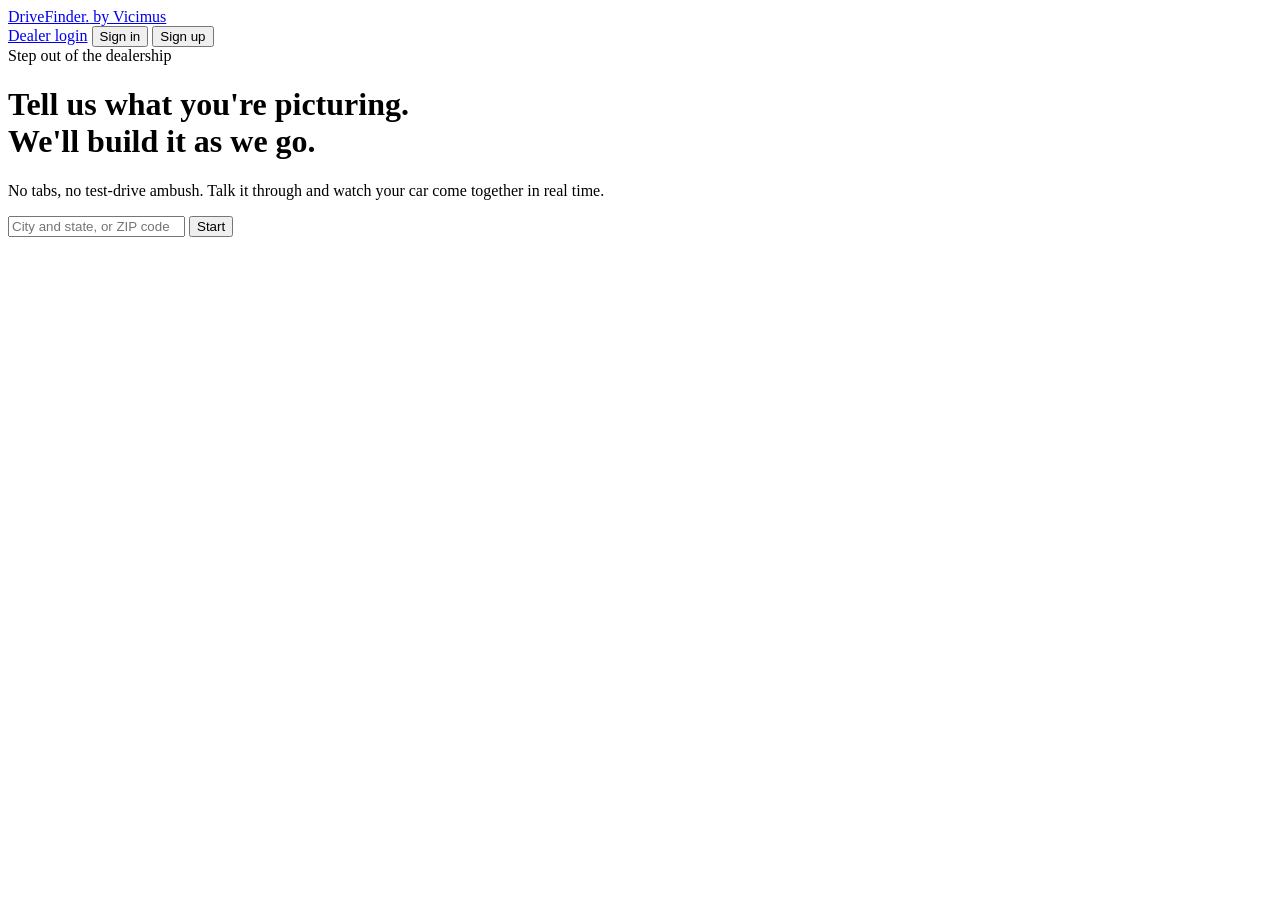
==== frontend/index.html @ 52f5eb9c "Initial DriveFinder prototype" ====
<!DOCTYPE html>
<html lang="en">
<head>
<meta charset="UTF-8" />
<meta name="viewport" content="width=device-width, initial-scale=1.0" />
<title>DriveFinder by Vicimus</title>
<link rel="preconnect" href="https://fonts.googleapis.com">
<link rel="preconnect" href="https://fonts.gstatic.com" crossorigin>
<link href="https://fonts.googleapis.com/css2?family=Space+Grotesk:wght@500;600;700&family=Inter:wght@400;500;600&family=IBM+Plex+Mono:wght@400;500&display=swap" rel="stylesheet">
<link rel="stylesheet" href="/css/styles.css" />
</head>
<body>

<nav class="topnav">
  <a href="/" class="brand">DriveFinder<span class="dot">.</span><span class="brand-sub">&nbsp;by Vicimus</span></a>
  <div class="nav-right">
    <a href="/dealer" class="nav-dealer-link">Dealer login</a>
    <button class="btn btn-text" id="nav-signin">Sign in</button>
    <button class="btn btn-primary" id="nav-signup">Sign up</button>
  </div>
</nav>

<!-- Intro gate: capture location before opening the chat, same compliance
     gate as the original prototype (keyword-based placeholder — swap for a
     real zip lookup before this leaves testing). -->
<main id="gate" class="gate">
  <div class="gate-card">
    <div class="gate-eyebrow">Step out of the dealership</div>
    <h1 class="gate-title">Tell us what you're picturing.<br/>We'll build it as we go.</h1>
    <p class="gate-sub">No tabs, no test-drive ambush. Talk it through and watch your car come together in real time.</p>
    <form class="gate-form" id="gate-form">
      <input type="text" id="gate-location" placeholder="City and state, or ZIP code" required />
      <button type="submit" class="btn btn-primary">Start</button>
    </form>
    <div id="gate-blocked" class="gate-blocked" style="display:none;"></div>
  </div>
</main>

<!-- Main app shell, hidden until the gate passes -->
<div id="app-shell" class="app-shell" hidden>
  <section class="chat-pane">
    <div class="chat-thread" id="chat-thread"></div>
    <form class="chat-input-bar" id="chat-form">
      <input type="text" id="chat-input" placeholder="Tell me what you're looking for…" autocomplete="off" />
      <button type="submit" class="btn btn-primary">Send</button>
    </form>
  </section>

  <aside class="build-panel">
    <div class="build-header">
      <h2>Your build</h2>
      <span class="badge badge-standard" id="build-status">Not started</span>
    </div>

    <div class="build-rail">
      <div class="rail-step" id="rail-1"></div>
      <div class="rail-step" id="rail-2"></div>
      <div class="rail-step" id="rail-3"></div>
    </div>

    <div class="build-stage" id="build-stage">
      <div class="placeholder">Once you pick a make and model,<br/>your build will start rendering here.</div>
    </div>

    <div class="build-thumbs" id="build-thumbs"></div>

    <div class="spec-chips" id="spec-chips">
      <span class="chip" id="chip-make">Make —</span>
      <span class="chip" id="chip-model">Model —</span>
      <span class="chip" id="chip-color">Color —</span>
      <span class="chip" id="chip-body">Body —</span>
    </div>

    <div class="build-cta">
      <button class="btn btn-primary btn-block" id="continue-btn" disabled>Continue to delivery &amp; financing</button>
    </div>
  </aside>
</div>

<!-- Auth modal (sign in / sign up) -->
<div class="modal-overlay" id="auth-modal" hidden>
  <div class="modal-card">
    <button class="modal-close" id="auth-close">&times;</button>
    <div class="modal-tabs">
      <button class="modal-tab active" data-tab="signin">Sign in</button>
      <button class="modal-tab" data-tab="signup">Sign up</button>
    </div>
    <h3 id="auth-title">Welcome back</h3>
    <p class="modal-sub" id="auth-sub">Sign in to pick up where you left off.</p>
    <div class="modal-error" id="auth-error" hidden></div>
    <form id="auth-form">
      <div class="field">
        <label for="auth-email">Email</label>
        <input type="email" id="auth-email" required />
      </div>
      <div class="field">
        <label for="auth-password">Password</label>
        <input type="password" id="auth-password" required minlength="8" />
      </div>
      <button type="submit" class="btn btn-primary btn-block" id="auth-submit">Sign in</button>
    </form>
  </div>
</div>

<!-- Checkout modal: delivery -> financing -> sign up gate -> confirmation -->
<div class="modal-overlay" id="checkout-modal" hidden>
  <div class="modal-card">
    <button class="modal-close" id="checkout-close">&times;</button>

    <div class="checkout-step active" data-step="delivery">
      <h3>How should it get to you?</h3>
      <p class="modal-sub">Placeholder perks for now — final F&amp;I extras are being finalized.</p>
      <div class="choice-group" id="delivery-choices">
        <label class="choice-option"><input type="radio" name="delivery" value="home" checked /> Home delivery</label>
        <label class="choice-option"><input type="radio" name="delivery" value="pickup" /> Pick up at the dealership</label>
      </div>
      <button class="btn btn-primary btn-block" id="delivery-next">Continue</button>
    </div>

    <div class="checkout-step" data-step="financing">
      <h3>How are you paying for it?</h3>
      <p class="modal-sub">A soft check never affects your credit score.</p>
      <div class="choice-group" id="financing-choices">
        <label class="choice-option"><input type="radio" name="financing" value="independent" checked /> I'm financing independently / paying cash</label>
        <label class="choice-option"><input type="radio" name="financing" value="dealer_financing" /> Explore financing options (soft check)</label>
      </div>
      <button class="btn btn-primary btn-block" id="financing-next">Continue</button>
    </div>

    <div class="checkout-step" data-step="crosssell">
      <h3>One quick check</h3>
      <p class="modal-sub">If pricing or availability shifts slightly, can the dealer offer a close match?</p>
      <div class="choice-group" id="crosssell-choices">
        <label class="choice-option"><input type="radio" name="crosssell" value="yes" checked /> Yes, show me close matches</label>
        <label class="choice-option"><input type="radio" name="crosssell" value="no" /> No, this exact vehicle only</label>
      </div>
      <button class="btn btn-primary btn-block" id="crosssell-next">Continue</button>
    </div>

    <div class="checkout-step" data-step="confirm">
      <h3>You're set</h3>
      <p class="modal-sub">Here's what's heading to the dealer.</p>
      <dl class="confirm-summary" id="confirm-summary"></dl>
      <button class="btn btn-primary btn-block" id="confirm-done">Done</button>
    </div>
  </div>
</div>

<script src="/js/app.js"></script>
</body>
</html>
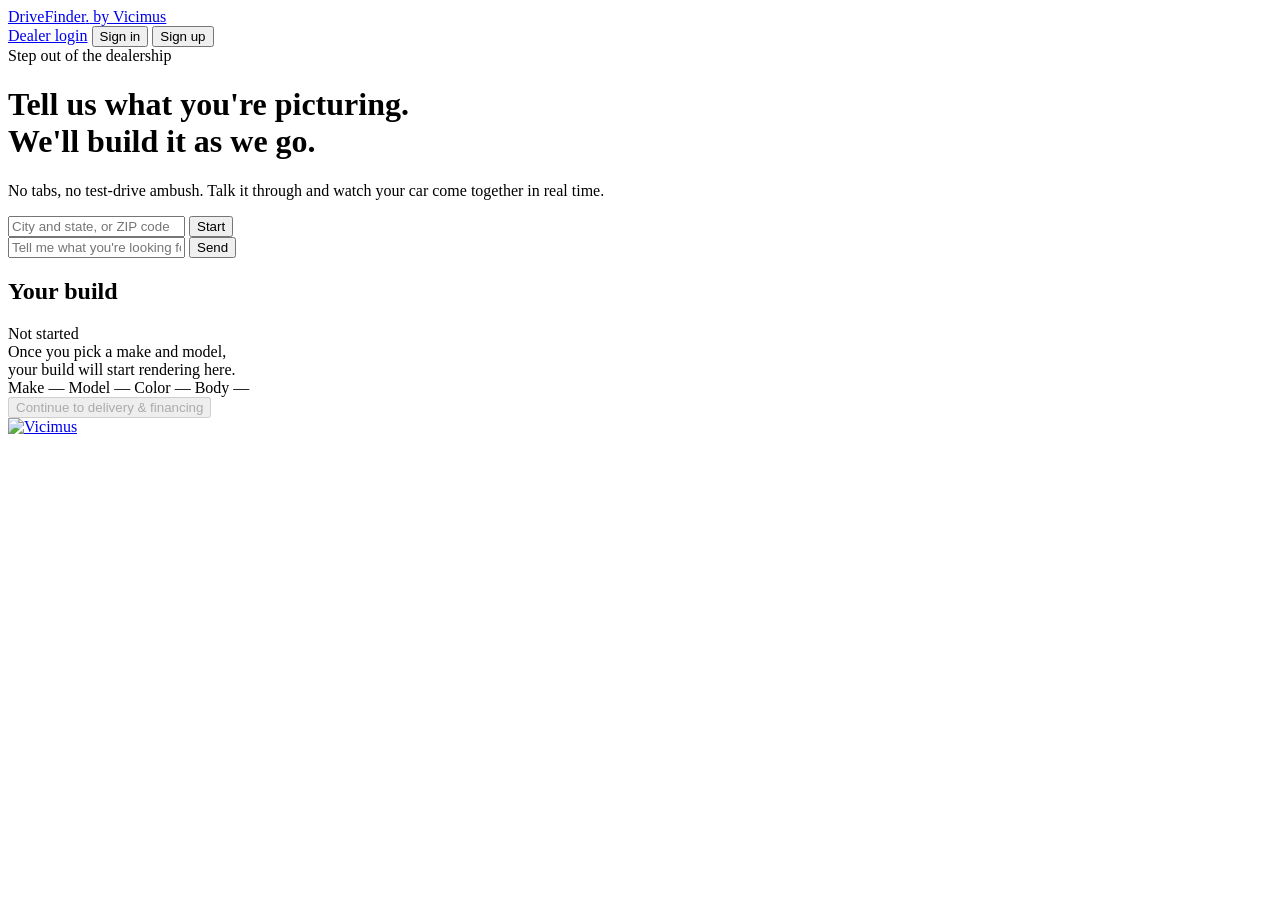
==== commit 346740aa: "Fix layout bug, image accuracy, blue theme, Vicimus footer" ====
--- a/frontend/index.html
+++ b/frontend/index.html
@@ -10,6 +10,7 @@
 <link rel="stylesheet" href="/css/styles.css" />
 </head>
 <body>
+<div class="page">
 
 <nav class="topnav">
   <a href="/" class="brand">DriveFinder<span class="dot">.</span><span class="brand-sub">&nbsp;by Vicimus</span></a>
@@ -20,61 +21,71 @@
   </div>
 </nav>
 
-<!-- Intro gate: capture location before opening the chat, same compliance
-     gate as the original prototype (keyword-based placeholder — swap for a
-     real zip lookup before this leaves testing). -->
-<main id="gate" class="gate">
-  <div class="gate-card">
-    <div class="gate-eyebrow">Step out of the dealership</div>
-    <h1 class="gate-title">Tell us what you're picturing.<br/>We'll build it as we go.</h1>
-    <p class="gate-sub">No tabs, no test-drive ambush. Talk it through and watch your car come together in real time.</p>
-    <form class="gate-form" id="gate-form">
-      <input type="text" id="gate-location" placeholder="City and state, or ZIP code" required />
-      <button type="submit" class="btn btn-primary">Start</button>
-    </form>
-    <div id="gate-blocked" class="gate-blocked" style="display:none;"></div>
+<div class="view-stage">
+  <!-- Intro gate: capture location before opening the chat, same compliance
+       gate as the original prototype (keyword-based placeholder — swap for a
+       real zip lookup before this leaves testing). -->
+  <main id="gate" class="view view-gate is-active">
+    <div class="gate-card">
+      <div class="gate-eyebrow">Step out of the dealership</div>
+      <h1 class="gate-title">Tell us what you're picturing.<br/>We'll build it as we go.</h1>
+      <p class="gate-sub">No tabs, no test-drive ambush. Talk it through and watch your car come together in real time.</p>
+      <form class="gate-form" id="gate-form">
+        <input type="text" id="gate-location" placeholder="City and state, or ZIP code" required />
+        <button type="submit" class="btn btn-primary">Start</button>
+      </form>
+      <div id="gate-blocked" class="gate-blocked" style="display:none;"></div>
+    </div>
+  </main>
+
+  <!-- Main app shell, faded in once the gate passes -->
+  <div id="app-shell" class="view view-app">
+    <section class="chat-pane">
+      <div class="chat-thread" id="chat-thread"></div>
+      <form class="chat-input-bar" id="chat-form">
+        <input type="text" id="chat-input" placeholder="Tell me what you're looking for…" autocomplete="off" />
+        <button type="submit" class="btn btn-primary">Send</button>
+      </form>
+    </section>
+
+    <aside class="build-panel">
+      <div class="build-header">
+        <h2>Your build</h2>
+        <span class="badge badge-standard" id="build-status">Not started</span>
+      </div>
+
+      <div class="build-rail">
+        <div class="rail-step" id="rail-1"></div>
+        <div class="rail-step" id="rail-2"></div>
+        <div class="rail-step" id="rail-3"></div>
+      </div>
+
+      <div class="build-stage" id="build-stage">
+        <div class="placeholder">Once you pick a make and model,<br/>your build will start rendering here.</div>
+      </div>
+
+      <div class="build-thumbs" id="build-thumbs"></div>
+
+      <div class="spec-chips" id="spec-chips">
+        <span class="chip" id="chip-make">Make —</span>
+        <span class="chip" id="chip-model">Model —</span>
+        <span class="chip" id="chip-color">Color —</span>
+        <span class="chip" id="chip-body">Body —</span>
+      </div>
+
+      <div class="build-cta">
+        <button class="btn btn-primary btn-block" id="continue-btn" disabled>Continue to delivery &amp; financing</button>
+      </div>
+    </aside>
   </div>
-</main>
+</div>
 
-<!-- Main app shell, hidden until the gate passes -->
-<div id="app-shell" class="app-shell" hidden>
-  <section class="chat-pane">
-    <div class="chat-thread" id="chat-thread"></div>
-    <form class="chat-input-bar" id="chat-form">
-      <input type="text" id="chat-input" placeholder="Tell me what you're looking for…" autocomplete="off" />
-      <button type="submit" class="btn btn-primary">Send</button>
-    </form>
-  </section>
+<footer class="site-footer">
+  <a href="https://vicimus.com" target="_blank" rel="noopener" class="footer-logo-link" aria-label="Vicimus">
+    <img src="/assets/vicimus-logo.svg" alt="Vicimus" class="footer-logo" />
+  </a>
+</footer>
 
-  <aside class="build-panel">
-    <div class="build-header">
-      <h2>Your build</h2>
-      <span class="badge badge-standard" id="build-status">Not started</span>
-    </div>
-
-    <div class="build-rail">
-      <div class="rail-step" id="rail-1"></div>
-      <div class="rail-step" id="rail-2"></div>
-      <div class="rail-step" id="rail-3"></div>
-    </div>
-
-    <div class="build-stage" id="build-stage">
-      <div class="placeholder">Once you pick a make and model,<br/>your build will start rendering here.</div>
-    </div>
-
-    <div class="build-thumbs" id="build-thumbs"></div>
-
-    <div class="spec-chips" id="spec-chips">
-      <span class="chip" id="chip-make">Make —</span>
-      <span class="chip" id="chip-model">Model —</span>
-      <span class="chip" id="chip-color">Color —</span>
-      <span class="chip" id="chip-body">Body —</span>
-    </div>
-
-    <div class="build-cta">
-      <button class="btn btn-primary btn-block" id="continue-btn" disabled>Continue to delivery &amp; financing</button>
-    </div>
-  </aside>
 </div>
 
 <!-- Auth modal (sign in / sign up) -->
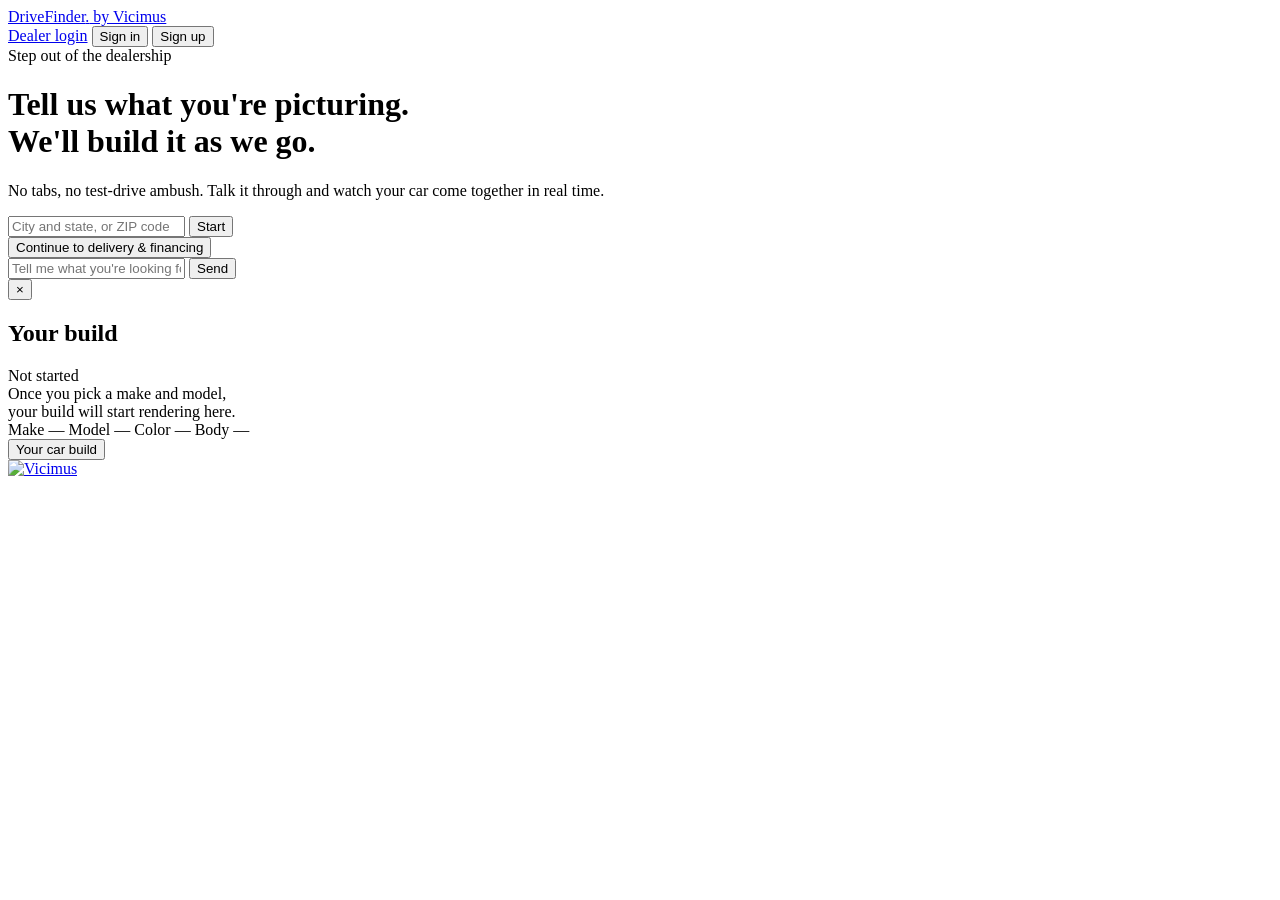
==== commit 01cdd653: "Fix layout bug, image accuracy, blue theme, Vicimus footer" ====
--- a/frontend/index.html
+++ b/frontend/index.html
@@ -6,7 +6,7 @@
 <title>DriveFinder by Vicimus</title>
 <link rel="preconnect" href="https://fonts.googleapis.com">
 <link rel="preconnect" href="https://fonts.gstatic.com" crossorigin>
-<link href="https://fonts.googleapis.com/css2?family=Space+Grotesk:wght@500;600;700&family=Inter:wght@400;500;600&family=IBM+Plex+Mono:wght@400;500&display=swap" rel="stylesheet">
+<link href="https://fonts.googleapis.com/css2?family=Space+Grotesk:wght@400;500;600;700&family=Inter:wght@300;400;500;600&family=IBM+Plex+Mono:wght@400;500&display=swap" rel="stylesheet">
 <link rel="stylesheet" href="/css/styles.css" />
 </head>
 <body>
@@ -42,13 +42,17 @@
   <div id="app-shell" class="view view-app">
     <section class="chat-pane">
       <div class="chat-thread" id="chat-thread"></div>
+      <div class="chat-cta-bar" id="chat-cta-bar">
+        <button class="btn btn-primary" id="continue-btn">Continue to delivery &amp; financing</button>
+      </div>
       <form class="chat-input-bar" id="chat-form">
         <input type="text" id="chat-input" placeholder="Tell me what you're looking for…" autocomplete="off" />
         <button type="submit" class="btn btn-primary">Send</button>
       </form>
     </section>
 
-    <aside class="build-panel">
+    <aside class="build-panel" id="build-panel">
+      <button class="build-tray-close" id="build-tray-close" aria-label="Close">&times;</button>
       <div class="build-header">
         <h2>Your build</h2>
         <span class="badge badge-standard" id="build-status">Not started</span>
@@ -66,19 +70,24 @@
 
       <div class="build-thumbs" id="build-thumbs"></div>
 
+      <div class="options-grid" id="options-grid"></div>
+      <div class="option-selected-card" id="selected-option-card" hidden></div>
+
       <div class="spec-chips" id="spec-chips">
         <span class="chip" id="chip-make">Make —</span>
         <span class="chip" id="chip-model">Model —</span>
         <span class="chip" id="chip-color">Color —</span>
         <span class="chip" id="chip-body">Body —</span>
       </div>
-
-      <div class="build-cta">
-        <button class="btn btn-primary btn-block" id="continue-btn" disabled>Continue to delivery &amp; financing</button>
-      </div>
     </aside>
   </div>
 </div>
+
+<button class="build-tray-tab" id="build-tray-tab">
+  <span class="dot-badge"></span>
+  Your car build
+</button>
+<div class="build-tray-backdrop" id="build-tray-backdrop"></div>
 
 <footer class="site-footer">
   <a href="https://vicimus.com" target="_blank" rel="noopener" class="footer-logo-link" aria-label="Vicimus">
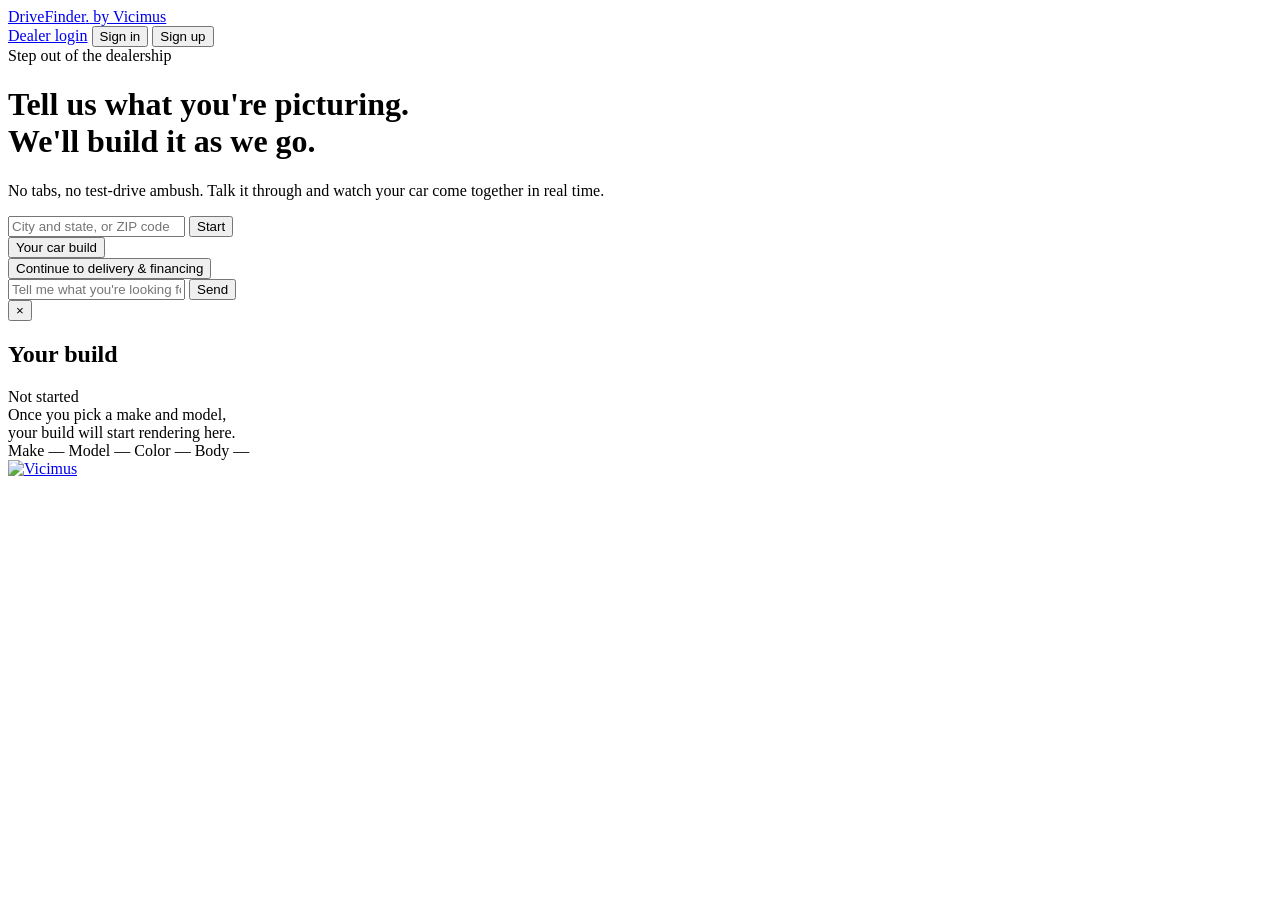
==== commit 1e697a6c: "Fix image cache staleness, conversational checkout, admin tool, progressive build viz, notify-me flo" ====
--- a/frontend/index.html
+++ b/frontend/index.html
@@ -42,6 +42,10 @@
   <div id="app-shell" class="view view-app">
     <section class="chat-pane">
       <div class="chat-thread" id="chat-thread"></div>
+      <button class="build-tray-tab" id="build-tray-tab">
+        <span class="dot-badge"></span>
+        Your car build
+      </button>
       <div class="chat-cta-bar" id="chat-cta-bar">
         <button class="btn btn-primary" id="continue-btn">Continue to delivery &amp; financing</button>
       </div>
@@ -83,10 +87,6 @@
   </div>
 </div>
 
-<button class="build-tray-tab" id="build-tray-tab">
-  <span class="dot-badge"></span>
-  Your car build
-</button>
 <div class="build-tray-backdrop" id="build-tray-backdrop"></div>
 
 <footer class="site-footer">
@@ -122,50 +122,6 @@
   </div>
 </div>
 
-<!-- Checkout modal: delivery -> financing -> sign up gate -> confirmation -->
-<div class="modal-overlay" id="checkout-modal" hidden>
-  <div class="modal-card">
-    <button class="modal-close" id="checkout-close">&times;</button>
-
-    <div class="checkout-step active" data-step="delivery">
-      <h3>How should it get to you?</h3>
-      <p class="modal-sub">Placeholder perks for now — final F&amp;I extras are being finalized.</p>
-      <div class="choice-group" id="delivery-choices">
-        <label class="choice-option"><input type="radio" name="delivery" value="home" checked /> Home delivery</label>
-        <label class="choice-option"><input type="radio" name="delivery" value="pickup" /> Pick up at the dealership</label>
-      </div>
-      <button class="btn btn-primary btn-block" id="delivery-next">Continue</button>
-    </div>
-
-    <div class="checkout-step" data-step="financing">
-      <h3>How are you paying for it?</h3>
-      <p class="modal-sub">A soft check never affects your credit score.</p>
-      <div class="choice-group" id="financing-choices">
-        <label class="choice-option"><input type="radio" name="financing" value="independent" checked /> I'm financing independently / paying cash</label>
-        <label class="choice-option"><input type="radio" name="financing" value="dealer_financing" /> Explore financing options (soft check)</label>
-      </div>
-      <button class="btn btn-primary btn-block" id="financing-next">Continue</button>
-    </div>
-
-    <div class="checkout-step" data-step="crosssell">
-      <h3>One quick check</h3>
-      <p class="modal-sub">If pricing or availability shifts slightly, can the dealer offer a close match?</p>
-      <div class="choice-group" id="crosssell-choices">
-        <label class="choice-option"><input type="radio" name="crosssell" value="yes" checked /> Yes, show me close matches</label>
-        <label class="choice-option"><input type="radio" name="crosssell" value="no" /> No, this exact vehicle only</label>
-      </div>
-      <button class="btn btn-primary btn-block" id="crosssell-next">Continue</button>
-    </div>
-
-    <div class="checkout-step" data-step="confirm">
-      <h3>You're set</h3>
-      <p class="modal-sub">Here's what's heading to the dealer.</p>
-      <dl class="confirm-summary" id="confirm-summary"></dl>
-      <button class="btn btn-primary btn-block" id="confirm-done">Done</button>
-    </div>
-  </div>
-</div>
-
 <script src="/js/app.js"></script>
 </body>
 </html>
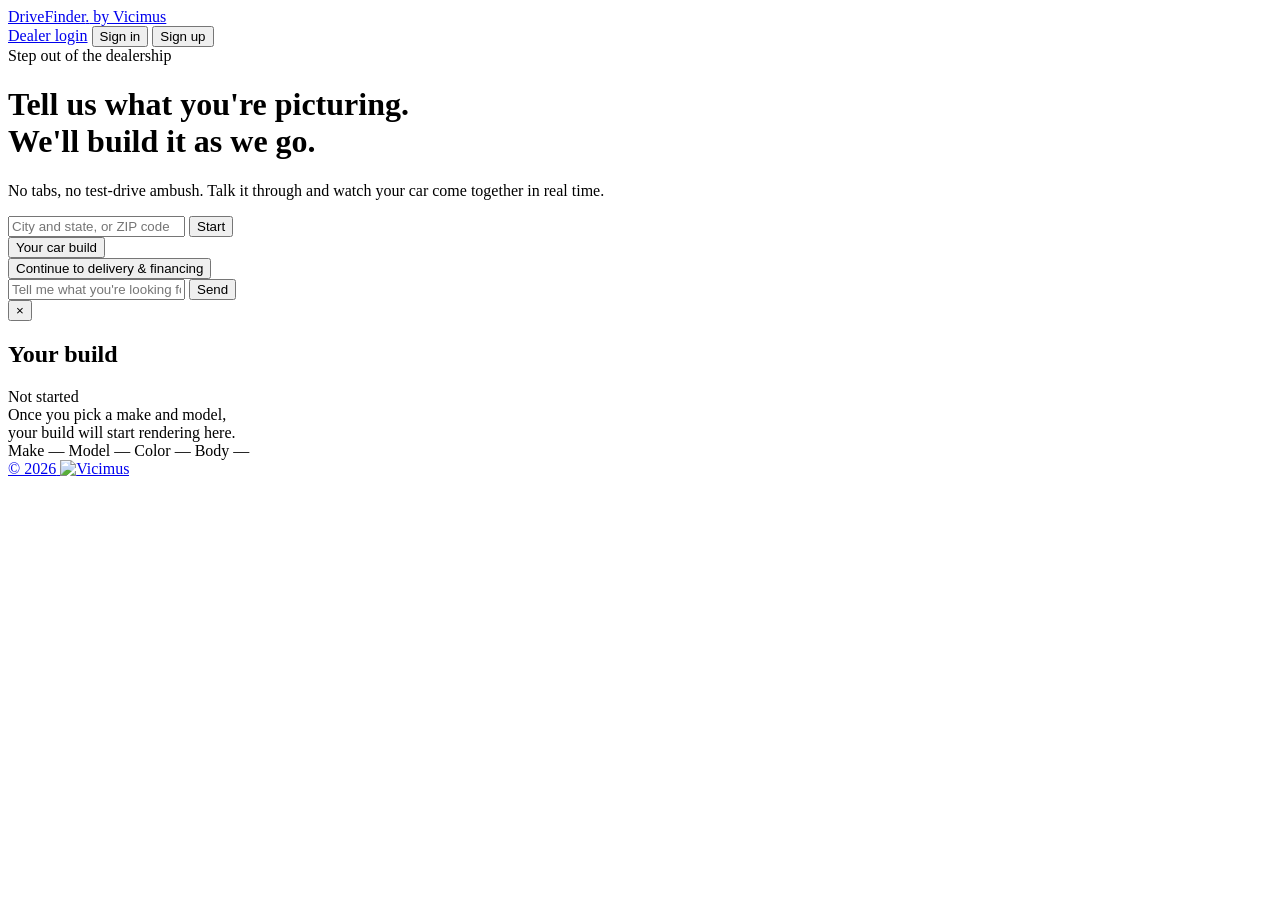
==== commit a9311b58: "Add in-progress build status, animated loading indicator, footer copyright" ====
--- a/frontend/index.html
+++ b/frontend/index.html
@@ -91,6 +91,7 @@
 
 <footer class="site-footer">
   <a href="https://vicimus.com" target="_blank" rel="noopener" class="footer-logo-link" aria-label="Vicimus">
+    <span class="footer-copyright">&copy; 2026</span>
     <img src="/assets/vicimus-logo.svg" alt="Vicimus" class="footer-logo" />
   </a>
 </footer>
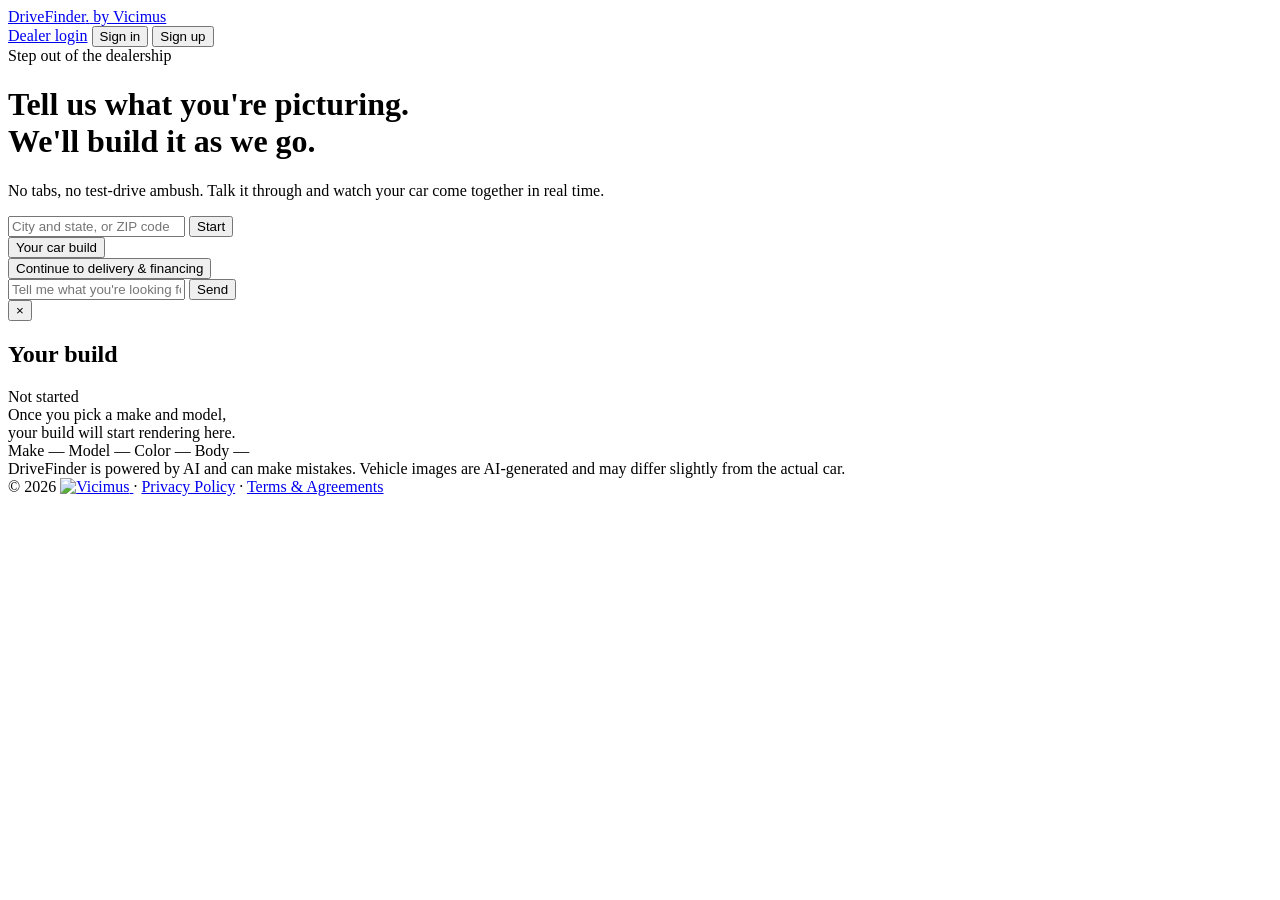
==== commit c36134a8: "Add background cache pre-warming and unprocessed-render review queue" ====
--- a/frontend/index.html
+++ b/frontend/index.html
@@ -89,11 +89,28 @@
 
 <div class="build-tray-backdrop" id="build-tray-backdrop"></div>
 
+<div class="cookie-notice" id="cookie-notice" hidden>
+  <p>We use essential cookies to keep you signed in. By using DriveFinder, you agree to our
+    <a href="/privacy">Privacy Policy</a>.</p>
+  <button type="button" class="btn btn-primary" id="cookie-dismiss">Got it</button>
+</div>
+
+<div class="ai-disclaimer">
+  DriveFinder is powered by AI and can make mistakes. Vehicle images are AI-generated and may differ
+  slightly from the actual car.
+</div>
+
 <footer class="site-footer">
-  <a href="https://vicimus.com" target="_blank" rel="noopener" class="footer-logo-link" aria-label="Vicimus">
+  <div class="footer-content">
     <span class="footer-copyright">&copy; 2026</span>
-    <img src="/assets/vicimus-logo.svg" alt="Vicimus" class="footer-logo" />
-  </a>
+    <a href="https://vicimus.com" target="_blank" rel="noopener" class="footer-logo-link" aria-label="Vicimus">
+      <img src="/assets/vicimus-logo.svg" alt="Vicimus" class="footer-logo" />
+    </a>
+    <span class="footer-sep">&middot;</span>
+    <a href="/privacy" class="footer-text-link">Privacy Policy</a>
+    <span class="footer-sep">&middot;</span>
+    <a href="/terms" class="footer-text-link">Terms &amp; Agreements</a>
+  </div>
 </footer>
 
 </div>
